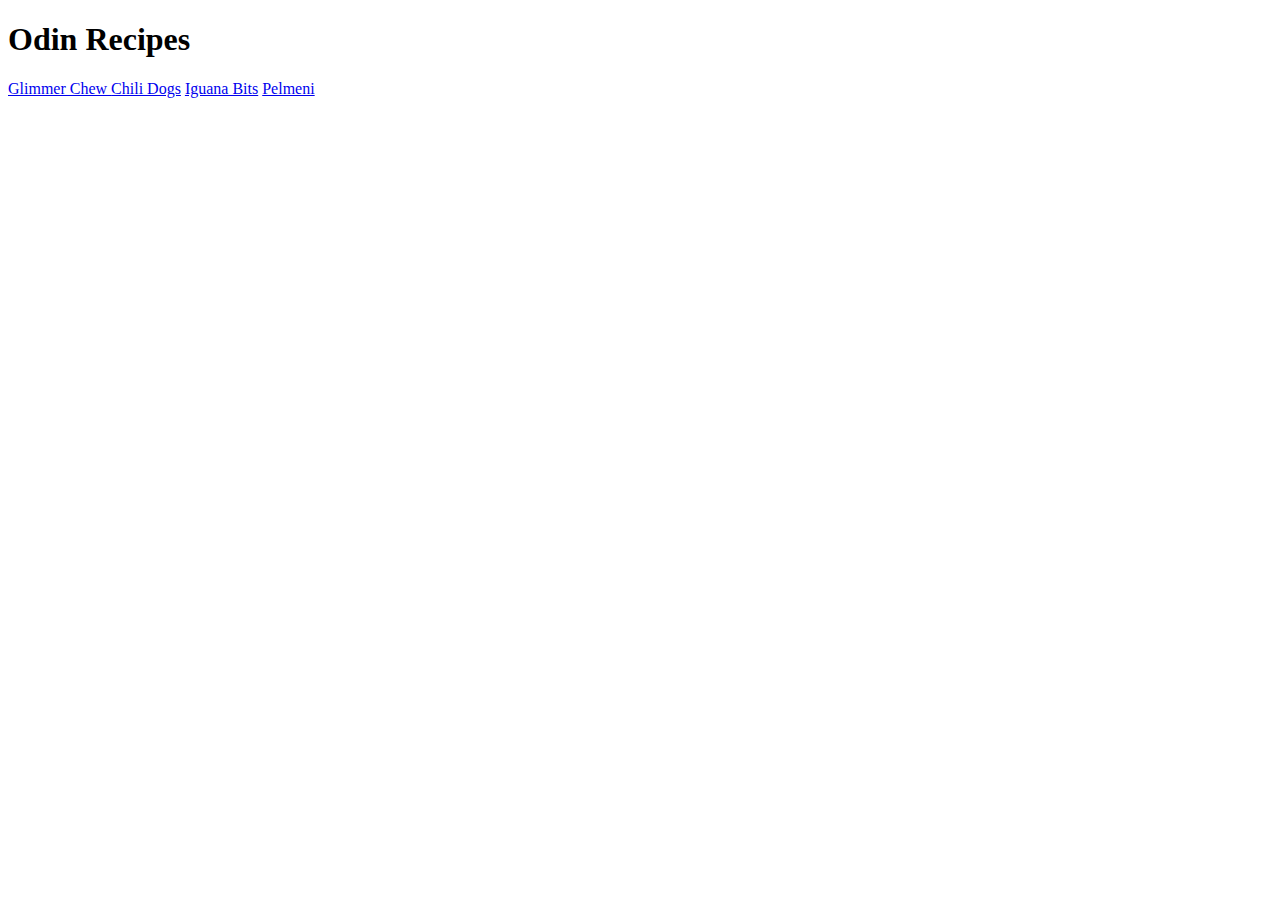
==== index.html @ 9807d5bb "Last update" ====
<!DOCTYPE html>
<html lang="en">
    <meta charset="UTF-8">

    <head>
        <title>
            Odin-Recipes
        </title>
    </head>
    <body>
        <h1>Odin Recipes</h1>
        <a href="recipes/GlimmerChew.html">Glimmer Chew </a>
        <a href="recipes/ChiliDogs.html">Chili Dogs</a>
        <a href="recipes/IguanaBits.html">Iguana Bits</a>
        <a href="recipes/Pelmeni.html">Pelmeni</a>
        
    </body>

</html>
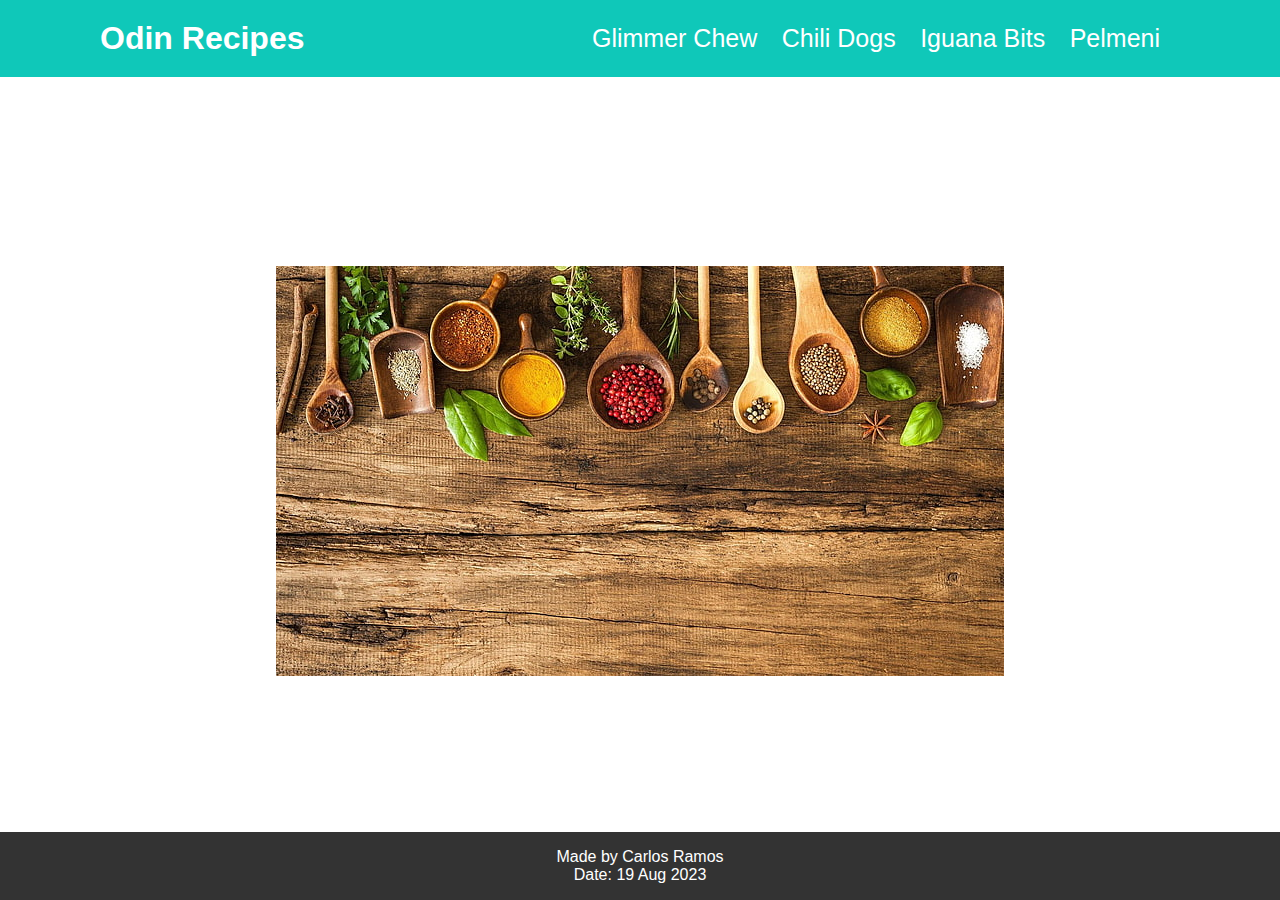
==== commit bd74f659: "Complete" ====
--- a/index.html
+++ b/index.html
@@ -1,19 +1,38 @@
 <!DOCTYPE html>
 <html lang="en">
+<head>
     <meta charset="UTF-8">
+    <meta name="viewport" content="width=device-width, initial-scale=1.0">
+    <title>Odin Recipes</title>
+    <link rel="stylesheet" href="styles.css">
+</head>
+<body>
+    <!-- Header -->
+    
+        <header class="header">
+            <h1 class="logo">Odin Recipes</h1>
 
-    <head>
-        <title>
-            Odin-Recipes
-        </title>
-    </head>
-    <body>
-        <h1>Odin Recipes</h1>
-        <a href="recipes/GlimmerChew.html">Glimmer Chew </a>
-        <a href="recipes/ChiliDogs.html">Chili Dogs</a>
-        <a href="recipes/IguanaBits.html">Iguana Bits</a>
-        <a href="recipes/Pelmeni.html">Pelmeni</a>
+            <nav class="navbar">
+                <a href="recipes/GlimmerChew.html">Glimmer Chew</a>
+                <a href="recipes/ChiliDogs.html">Chili Dogs</a>
+                <a href="recipes/IguanaBits.html">Iguana Bits</a>
+                <a href="recipes/Pelmeni.html">Pelmeni</a>
+            </nav>
+        </header>
+    
+       
+    
+
+    <!-- Content -->
+    <main>
+        <img id = "backgroundPic" src="/recipes/images/theOne.jpg" alt="background">
         
-    </body>
+    </main>
 
-</html>+    <!-- Footer -->
+    <footer>
+        <p>Made by Carlos Ramos</p>
+        <p>Date: 19 Aug 2023</p>
+    </footer>
+</body>
+</html>
--- a/styles.css
+++ b/styles.css
@@ -0,0 +1,215 @@
+/* styles.css */
+
+*{
+    margin: 0;
+    padding: 0;
+    box-sizing: border-box;
+}
+body {
+    font-family: Arial, sans-serif;
+    margin: 0;
+    padding: 0;
+    display: flex;
+    flex-direction: column;
+     
+    min-height: 100vh; /* Make sure the body takes up at least the viewport height */
+}
+#backgroundPic {
+    display: block;
+    margin: 0 auto;
+    max-width: 100%;
+    margin-top: 250px;
+    align-items: center;
+    
+}
+.header {
+    background-color: #0fc8b9;
+    position: fixed;
+    top: 0;
+    left: 0;
+    width: 100%;
+    padding: 20px 100px;
+    display: flex;
+    justify-content: space-between;
+    align-items: center;
+    
+}
+
+.logo{
+    font-size: 32px;
+    color: white;
+    text-decoration: none;
+    font-weight: 700;
+}
+
+
+.navbar a {
+    font-size: 25px;
+    color: white;
+    text-decoration: none;
+    margin-right: 20px;
+    
+}
+
+/* Main Content Styles */
+main {
+    flex: 1; /* Allow the main content to grow and take up remaining space */
+    padding: 1em;
+}
+
+/* Footer Styles */
+footer {
+    background-color: #333;
+    color: white;
+    text-align: center;
+    padding: 1em;
+}
+
+
+/*--------------------RECIPE--------*/
+ #title{
+    color: white;
+    font-size: 30px;
+}
+
+#subTitle{
+    color: white;
+    font-size: 20px;
+}
+.header-recipe {
+    background-color: #0fc8b9;
+    position: fixed;
+    top: 0;
+    left: 0;
+    width: 100%;
+    padding: 20px 100px;
+    display: flex;
+    justify-content: space-between;
+    align-items: center;
+    
+}
+/* Recipe content styles */
+#recipe-introduction {
+    display: flex;
+    flex-direction: column;
+    align-items: center;
+    text-align: center;
+}
+
+#recipe-introduction img {
+    max-width: 80%;
+    height: auto;
+    margin: 0 auto; /* Center horizontally */
+}
+
+#recipe-introduction p {
+    margin-top: 10px;
+    font-size: 18px;
+    color: #333;
+    font-weight: bold;
+    
+}
+
+#recipe-introduction ul {
+    list-style: none;
+    margin-top: 10px;
+    font-size: 16px;
+    margin-left: 20px;
+    color: #666;
+    font-weight: bold;
+    background-color: whitesmoke;
+}
+
+#ingredients {
+    margin-top: 20px;
+    
+}
+
+#ingredients h2 {
+    font-size: 24px;
+    color: #333;
+}
+
+#ingredients h3 {
+    font-size: 20px;
+    color: #666;
+    margin-top: 15px;
+}
+
+
+
+.ingredient-container {
+    display: flex;
+    justify-content: space-between;
+    align-items: flex-start;
+    background-color: antiquewhite;
+}
+
+.ingredient-list {
+    flex: 1;
+    margin-right: 20px; /* Add spacing between the lists */
+}
+
+/* Additional styling for the lists */
+.ingredient-list h3 {
+    font-size: 18px;
+    margin-bottom: 10px;
+    color: #333;
+}
+
+.ingredient-list ul {
+    list-style: none;
+    font-size: 16px;
+    color: #666;
+}
+
+.ingredient-list li {
+    margin-bottom: 5px;
+}
+
+.ingredient-list p {
+    font-size: 18px;
+    margin-bottom: 5px;
+}
+
+
+/* Assuming you have other styles defined earlier */
+
+.instructions-container {
+    display: flex; /* Use flexbox layout */
+    justify-content: space-between; /* Spread sections horizontally */
+    margin-top: 30px;
+    padding: 20px;
+    background-color: #f5f5f5;
+    border-radius: 5px;
+}
+
+.instructions-container h3 {
+    font-size: 24px;
+    color: #333;
+    margin-bottom: 10px;
+}
+
+.instructions-container ol {
+    list-style: decimal;
+    font-size: 18px;
+    color: #666;
+    margin-left: 20px;
+}
+
+.instructions-container li {
+    margin-bottom: 15px;
+}
+
+.instructions-container li strong {
+    font-weight: bold;
+    color: #333;
+    display: block;
+    margin-bottom: 5px;
+}
+
+.instructions-container p {
+    font-size: 18px;
+    color: #444;
+    line-height: 1.5;
+}
